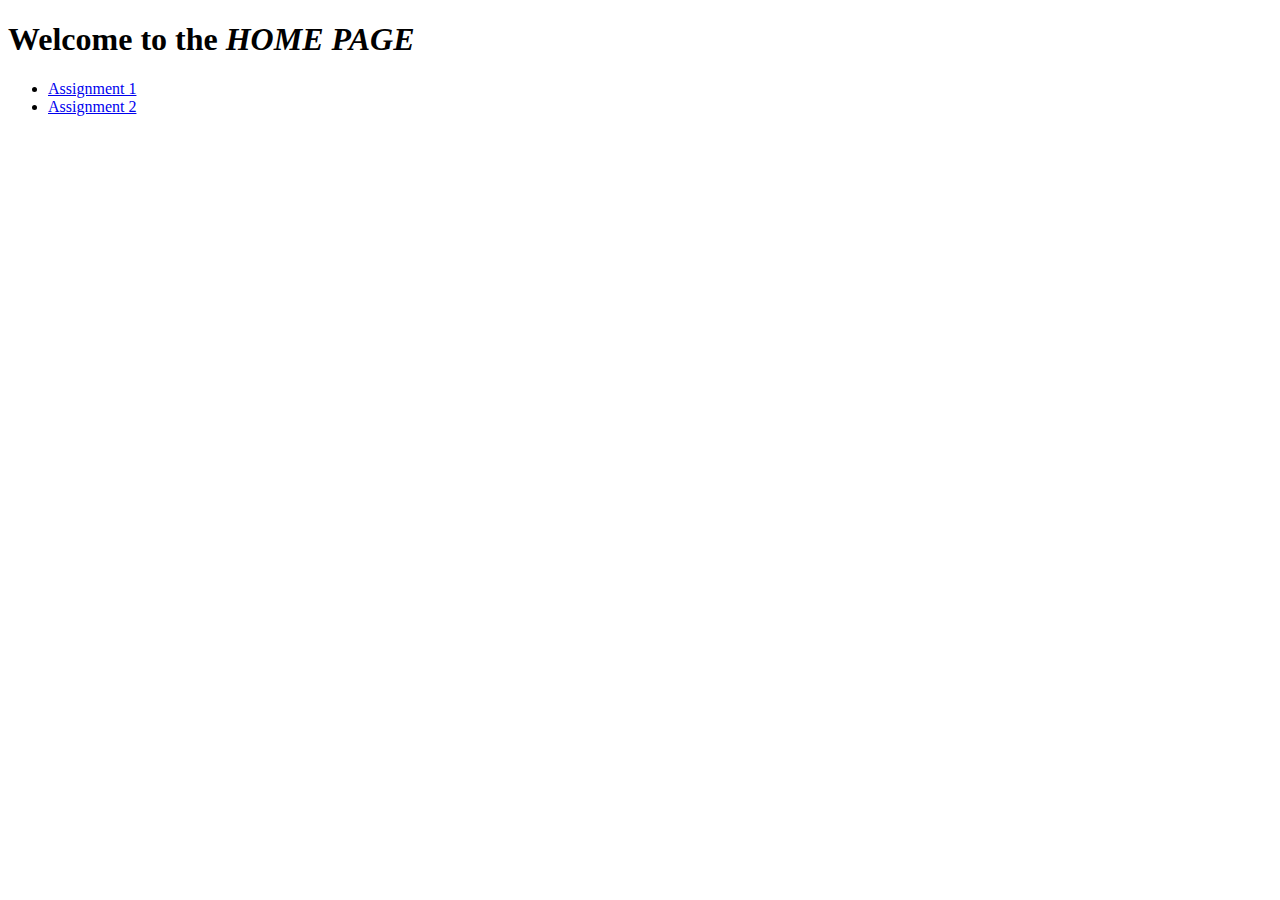
==== index.html @ e3f6d0c8 "Completed Activity 2" ====
<!DOCTYPE html>
<html lang="en">
<head>
    <meta charset="utf-8">
    <title>Javascript Assignment 1</title>
    <meta name="description" content="Basic webpage for Assignment 1 for Javascript class">
    <meta name="viewport" content="width=device-width, initial-scale=1.0">
    <link rel="stylesheet" href="style.css">
</head>
<body>
    <main>
        <header>
            <h1>Welcome to the <i>HOME PAGE</i></h1>
        </header>
                    <ul>
                        <li>
                            <a href="activity-1/index.html">Assignment 1</a>
                        </li>
                        <li>
                            <a href="activity-2/index.html">Assignment 2</a>
                        </li>
                    </ul>
    </main>
</body>
</html>
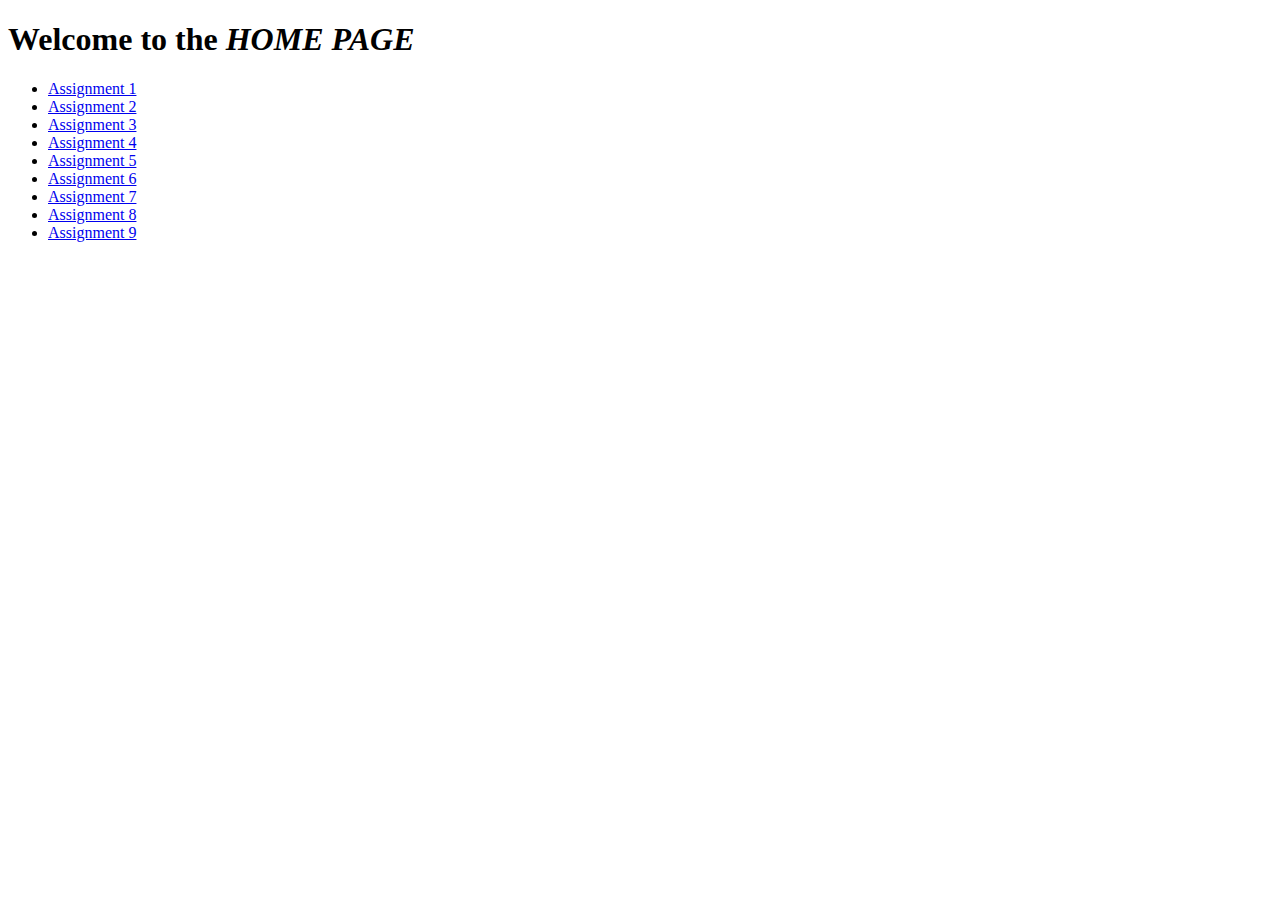
==== commit bd69d9bd: "Completed Activity 9" ====
--- a/index.html
+++ b/index.html
@@ -19,6 +19,27 @@
                         <li>
                             <a href="activity-2/index.html">Assignment 2</a>
                         </li>
+                        <li>
+                            <a href="activity-3/index.html">Assignment 3</a>
+                        </li>
+                        <li>
+                            <a href="activity-4/index.html">Assignment 4</a>
+                        </li>
+                        <li>
+                            <a href="activity-5/index.html">Assignment 5</a>
+                        </li>
+                        <li>
+                            <a href="activity-6/index.html">Assignment 6</a>
+                        </li>
+                        <li>
+                            <a href="activity-7/index.html">Assignment 7</a>
+                        </li>
+                        <li>
+                            <a href="activity-8/index.html">Assignment 8</a>
+                        </li>
+                        <li>
+                            <a href="activity-9/index.html">Assignment 9</a>
+                        </li>
                     </ul>
     </main>
 </body>
